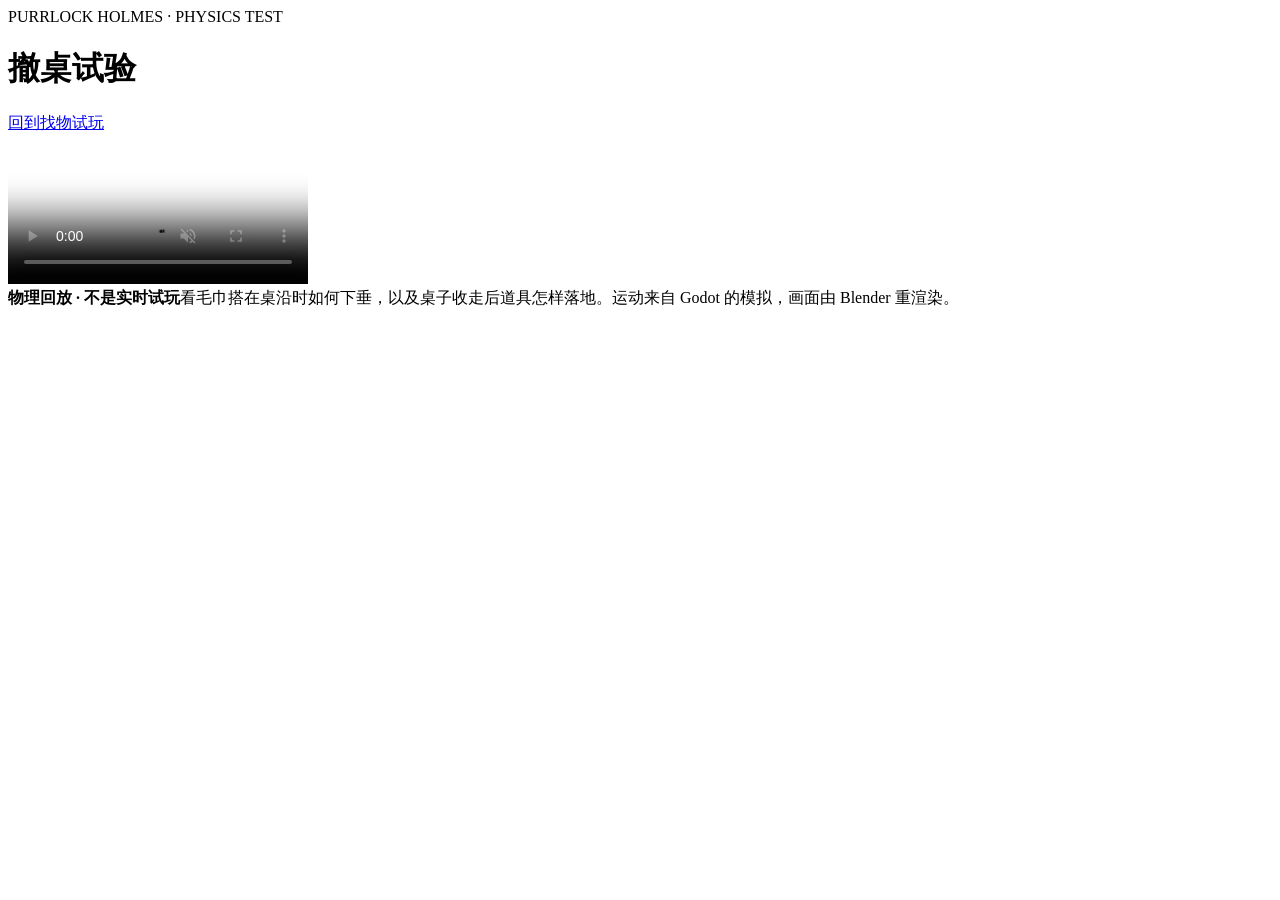
==== web/physics.html @ 2f3fb945 "Publish a browser replay of the Godot furniture test" ====
<!doctype html>
<html lang="zh-CN">
<head>
<meta charset="utf-8">
<meta name="viewport" content="width=device-width,initial-scale=1,viewport-fit=cover">
<title>福尔猫斯 · 物理回放</title>
<link rel="stylesheet" href="/style.css?v=physics1">
</head>
<body>
<main class="case">
<header><div><div class="eyebrow">PURRLOCK HOLMES <span>·</span> PHYSICS TEST</div><h1>撤桌试验</h1></div><a class="replay-back" href="/">回到找物试玩</a></header>
<section class="replay-card" aria-label="撤桌与毛巾下落回放">
<video src="/assets/physics.mp4" poster="/assets/physics-poster.webp" controls muted playsinline preload="metadata" aria-label="Godot 物理轨迹回放"></video>
</section>
<footer class="replay-note"><strong>物理回放 · 不是实时试玩</strong><span>看毛巾搭在桌沿时如何下垂，以及桌子收走后道具怎样落地。运动来自 Godot 的模拟，画面由 Blender 重渲染。</span></footer>
</main>
</body>
</html>
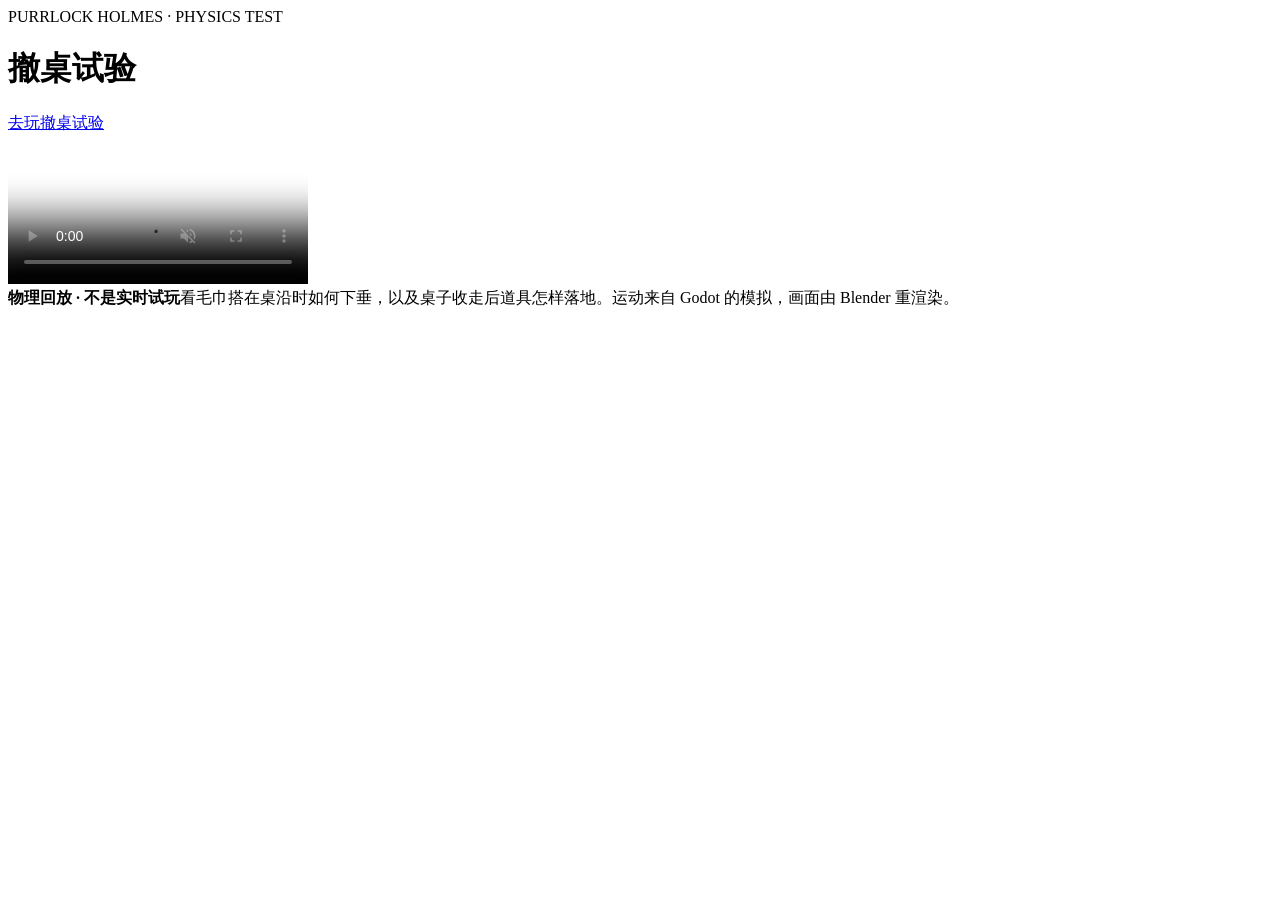
==== commit a28f3287: "Publish playable Godot physics room on Cloudflare" ====
--- a/web/physics.html
+++ b/web/physics.html
@@ -8,7 +8,7 @@
 </head>
 <body>
 <main class="case">
-<header><div><div class="eyebrow">PURRLOCK HOLMES <span>·</span> PHYSICS TEST</div><h1>撤桌试验</h1></div><a class="replay-back" href="/">回到找物试玩</a></header>
+<header><div><div class="eyebrow">PURRLOCK HOLMES <span>·</span> PHYSICS TEST</div><h1>撤桌试验</h1></div><a class="replay-back" href="/physics/">去玩撤桌试验</a></header>
 <section class="replay-card" aria-label="撤桌与毛巾下落回放">
 <video src="/assets/physics.mp4" poster="/assets/physics-poster.webp" controls muted playsinline preload="metadata" aria-label="Godot 物理轨迹回放"></video>
 </section>
